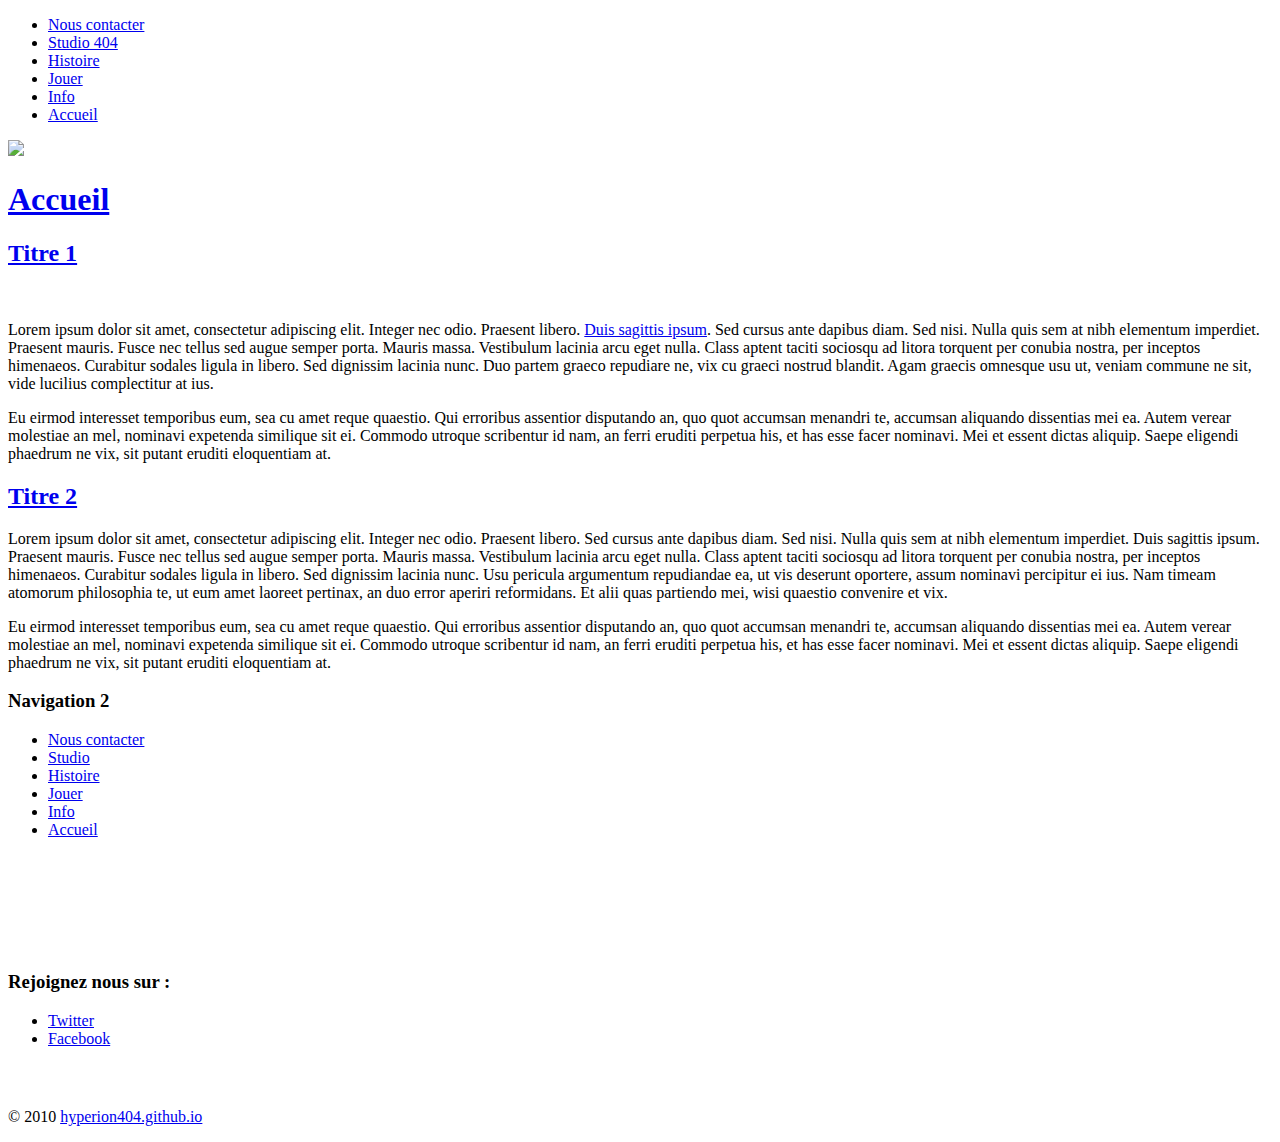
==== index.html @ e29e5f02 "commit 2" ====
<!doctype html>
<html lang="en">
<head>
	<meta charset="utf-8" />
    <title>Projet : Hyperion </title>
	<link rel="stylesheet" href="styles.css" />
</head>

<body>
<div id="body"><!-- #body -->

	<nav><!-- 1ere nav -->
		<div class="menu">
			<ul>
				<li><a href="Nouscontacter.html">Nous contacter</a></li>
				<li><a href="Studio.html">Studio 404</a></li>
				<li><a href="histoire.html">Histoire</a></li>
				<li><a href="jouer.html">Jouer</a></li>
				<li><a href="info.html">Info</a></li>
				<li><a href="index.html">Accueil</a></li>
			</ul>
		</div>
	</nav><!-- fin nav nav -->
	
	<header><!-- header -->
        <img src="images/logo.png">
	</header><!-- fin header -->
	
	<section id="milieu">  <!-- #milieu -->
        <h1><a href="#">Accueil</a></h1>
		  <section id="contenu">  <!-- #contenu -->
        		<article>
							<h2><a href="#">Titre 1</a></h2>
							<img src="images/logo2.png" alt="" class="alignleft" /><p>Lorem ipsum dolor sit amet, consectetur adipiscing elit. Integer nec odio. Praesent libero. <a href="#">Duis sagittis ipsum</a>. Sed cursus ante dapibus diam. Sed nisi. Nulla quis sem at nibh elementum imperdiet.  Praesent mauris. Fusce nec tellus sed augue semper porta. Mauris massa. Vestibulum lacinia arcu eget nulla. Class aptent taciti sociosqu ad litora torquent per conubia nostra, per inceptos himenaeos. Curabitur sodales ligula in libero. Sed dignissim lacinia nunc. Duo partem graeco repudiare ne, vix cu graeci nostrud blandit. Agam graecis omnesque usu ut, veniam commune ne sit, vide lucilius complectitur at ius.</p>
							<p>Eu eirmod interesset temporibus eum, sea cu amet reque quaestio. Qui erroribus assentior disputando an, quo quot accumsan menandri te, accumsan aliquando dissentias mei ea. Autem verear molestiae an mel, nominavi expetenda similique sit ei. Commodo utroque scribentur id nam, an ferri eruditi perpetua his, et has esse facer nominavi. Mei et essent dictas aliquip. Saepe eligendi phaedrum ne vix, sit putant eruditi eloquentiam at.</p>
						</article>
						
        		<article>
							<h2><a href="#">Titre 2</a></h2>
							<p>Lorem ipsum dolor sit amet, consectetur adipiscing elit. Integer nec odio. Praesent libero. Sed cursus ante dapibus diam. Sed nisi. Nulla quis sem at nibh elementum imperdiet. Duis sagittis ipsum. Praesent mauris. Fusce nec tellus sed augue semper porta. Mauris massa. Vestibulum lacinia arcu eget nulla. Class aptent taciti sociosqu ad litora torquent per conubia nostra, per inceptos himenaeos. Curabitur sodales ligula in libero. Sed dignissim lacinia nunc. Usu pericula argumentum repudiandae ea, ut vis deserunt oportere, assum nominavi percipitur ei ius. Nam timeam atomorum philosophia te, ut eum amet laoreet pertinax, an duo error aperiri reformidans. Et alii quas partiendo mei, wisi quaestio convenire et vix.</p>
							<p>Eu eirmod interesset temporibus eum, sea cu amet reque quaestio. Qui erroribus assentior disputando an, quo quot accumsan menandri te, accumsan aliquando dissentias mei ea. Autem verear molestiae an mel, nominavi expetenda similique sit ei. Commodo utroque scribentur id nam, an ferri eruditi perpetua his, et has esse facer nominavi. Mei et essent dictas aliquip. Saepe eligendi phaedrum ne vix, sit putant eruditi eloquentiam at.</p>
						</article>
						
			</section><!-- end of #content -->

		<aside id="sidebar"><!-- sidebar -->
					<h3>Navigation 2 </h3>
					<ul>
						<li><a href="Nouscontacter.html">Nous contacter</a></li>
						<li><a href="Studio.html">Studio</a></li>
						<li><a href="histoire.html">Histoire</a></li>
						<li><a href="jouer.html">Jouer</a></li>
						<li><a href="info.html">Info</a></li>
						<li><a href="/">Accueil</a></li>
					</ul>
					
				<h3>&nbsp;</h3>
				<br />
  <br /><br />

            <h3>Rejoignez nous sur :</h3>
					<ul>
						<li><a href="#">Twitter</a></li>
						<li><a href="#">Facebook</a></li>
					</ul>

		</aside><!-- end of sidebar -->

	</section><!-- end of #main content and sidebar-->
	
		<footer>
		<section id="footer-area">

			<section id="footer-outer-block">
					
					<aside class="footer-segment">
							<h4>&nbsp;</h4>
								<p>&copy; 2010 <a href="/">hyperion404.github.io</a></p>
					</aside>

			</section><!-- end of footer-outer-block -->

		</section><!-- end of footer-area -->
	</footer>
	
</div><!-- #wrapper -->
</body>
</html>
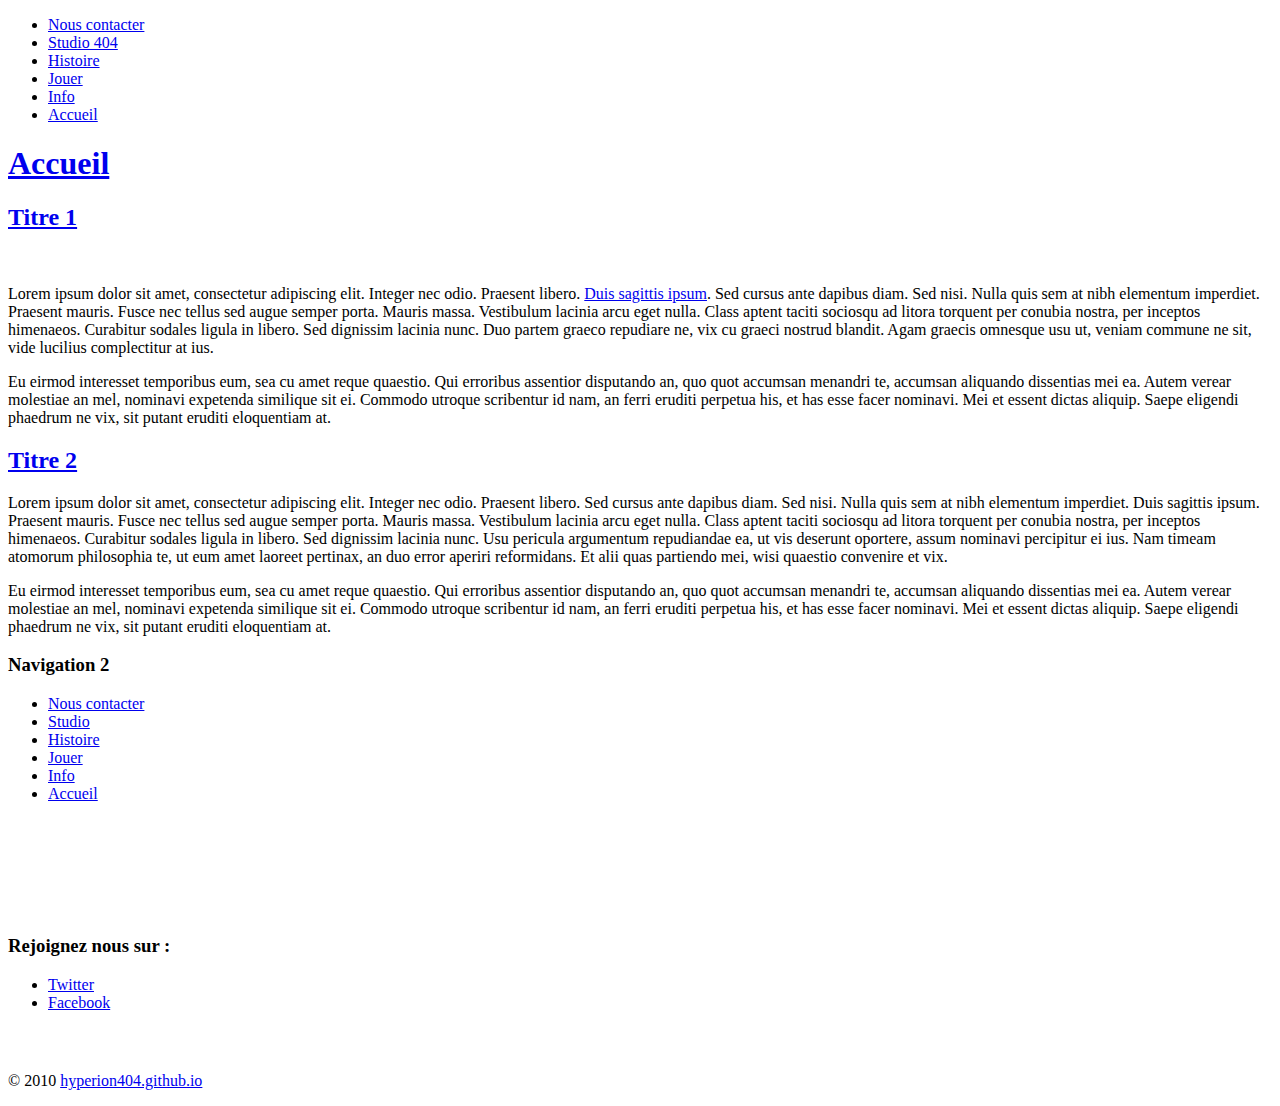
==== commit 1effa919: "logo acceuil" ====
--- a/index.html
+++ b/index.html
@@ -23,7 +23,6 @@
 	</nav><!-- fin nav nav -->
 	
 	<header><!-- header -->
-        <img src="images/logo.png">
 	</header><!-- fin header -->
 	
 	<section id="milieu">  <!-- #milieu -->
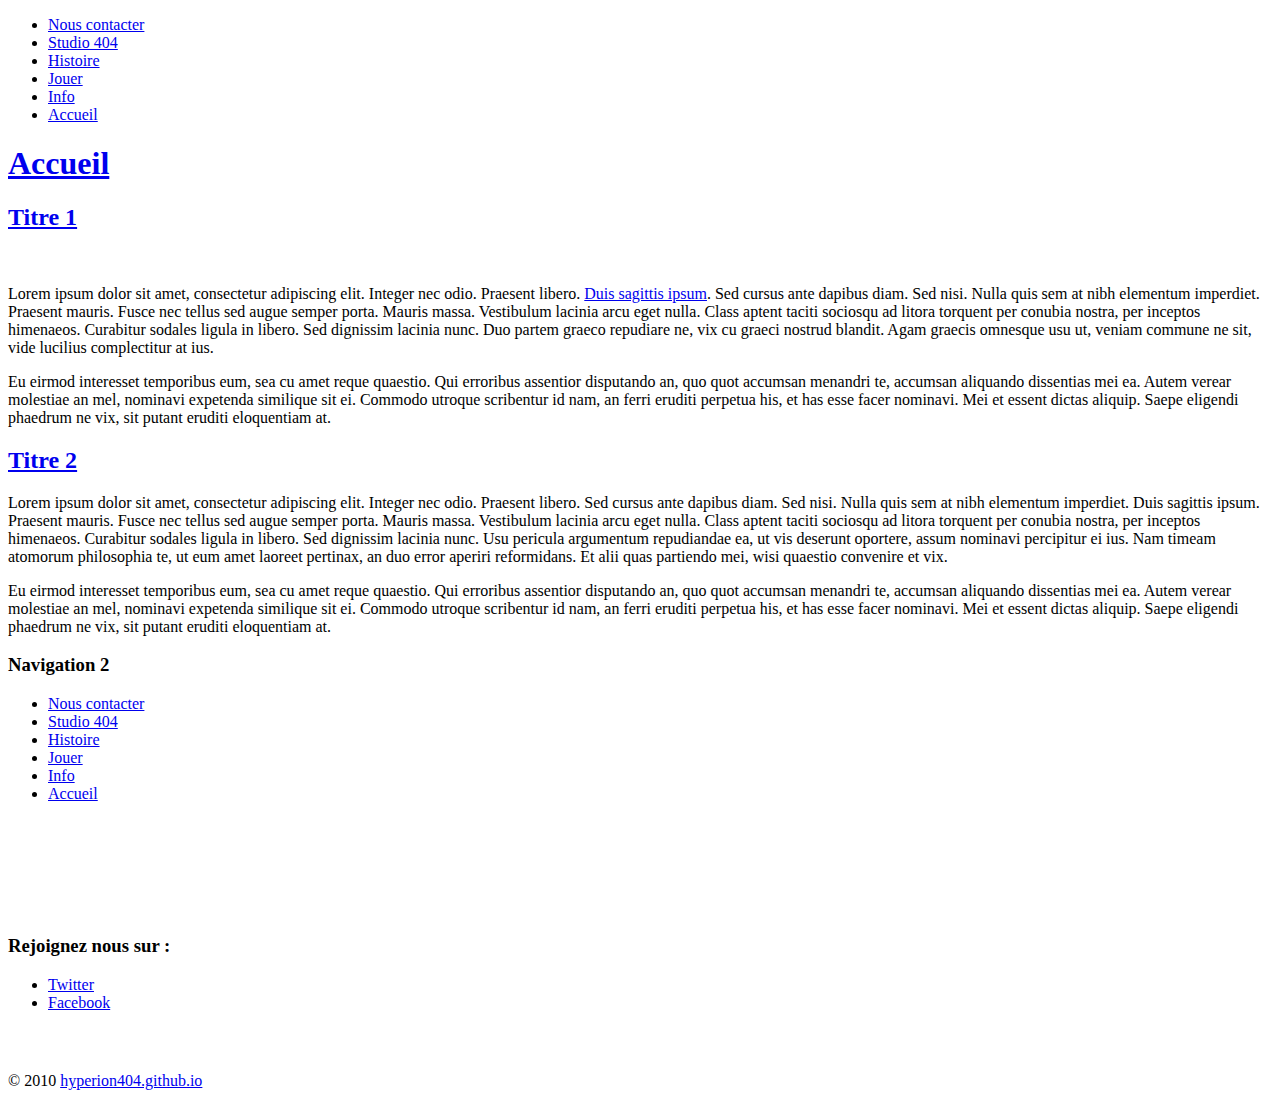
==== commit bfe5b52c: "main changes, nav , et renomer tous les dossier html" ====
--- a/index.html
+++ b/index.html
@@ -12,11 +12,11 @@
 	<nav><!-- 1ere nav -->
 		<div class="menu">
 			<ul>
-				<li><a href="Nouscontacter.html">Nous contacter</a></li>
-				<li><a href="Studio.html">Studio 404</a></li>
+				<li><a href="nouscontacter.html">Nous contacter</a></li>
+				<li><a href="studio.html">Studio 404</a></li>
 				<li><a href="histoire.html">Histoire</a></li>
 				<li><a href="jouer.html">Jouer</a></li>
-				<li><a href="info.html">Info</a></li>
+				<li><a href="informations.html">Info</a></li>
 				<li><a href="index.html">Accueil</a></li>
 			</ul>
 		</div>
@@ -45,13 +45,13 @@
 		<aside id="sidebar"><!-- sidebar -->
 					<h3>Navigation 2 </h3>
 					<ul>
-						<li><a href="Nouscontacter.html">Nous contacter</a></li>
-						<li><a href="Studio.html">Studio</a></li>
-						<li><a href="histoire.html">Histoire</a></li>
-						<li><a href="jouer.html">Jouer</a></li>
-						<li><a href="info.html">Info</a></li>
-						<li><a href="/">Accueil</a></li>
-					</ul>
+                        <li><a href="nouscontacter.html">Nous contacter</a></li>
+                        <li><a href="studio.html">Studio 404</a></li>
+                        <li><a href="histoire.html">Histoire</a></li>
+                        <li><a href="jouer.html">Jouer</a></li>
+                        <li><a href="informations.html">Info</a></li>
+                        <li><a href="index.html">Accueil</a></li>
+                    </ul>
 					
 				<h3>&nbsp;</h3>
 				<br />
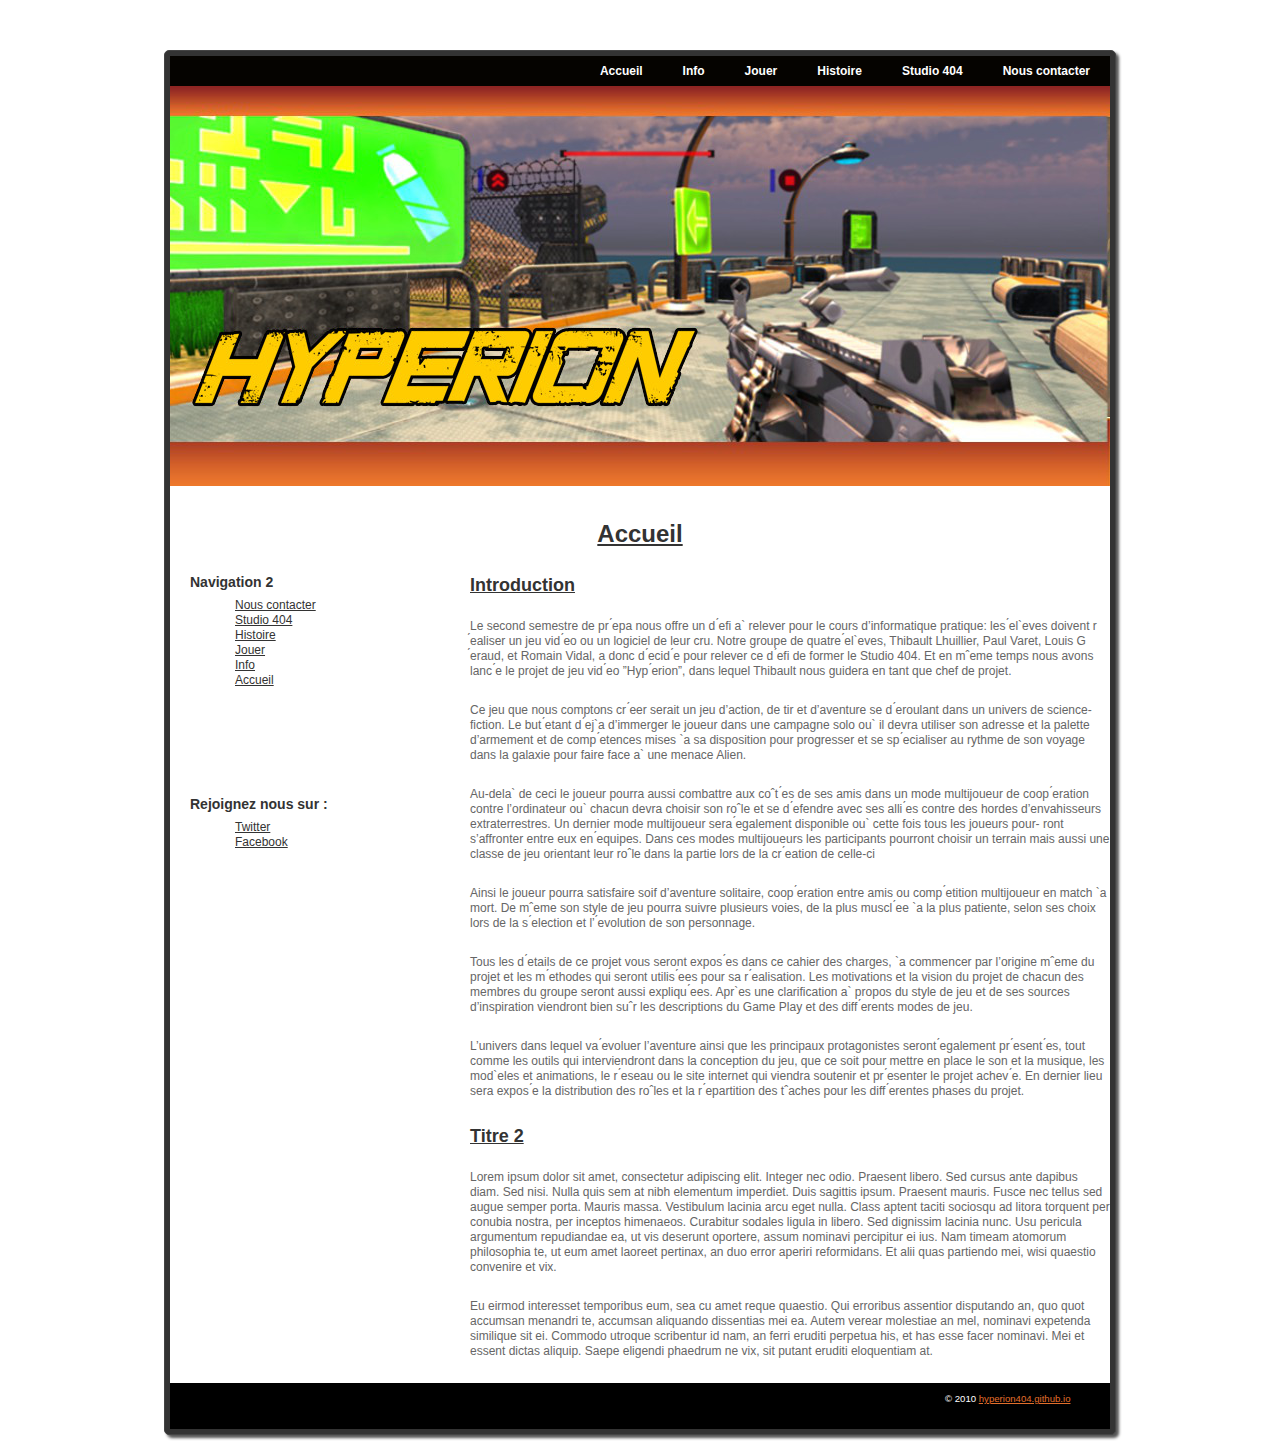
==== commit e8f82700: "inro ajoouté à la page d'acceuil" ====
--- a/index.html
+++ b/index.html
@@ -29,9 +29,16 @@
         <h1><a href="#">Accueil</a></h1>
 		  <section id="contenu">  <!-- #contenu -->
         		<article>
-							<h2><a href="#">Titre 1</a></h2>
-							<img src="images/logo2.png" alt="" class="alignleft" /><p>Lorem ipsum dolor sit amet, consectetur adipiscing elit. Integer nec odio. Praesent libero. <a href="#">Duis sagittis ipsum</a>. Sed cursus ante dapibus diam. Sed nisi. Nulla quis sem at nibh elementum imperdiet.  Praesent mauris. Fusce nec tellus sed augue semper porta. Mauris massa. Vestibulum lacinia arcu eget nulla. Class aptent taciti sociosqu ad litora torquent per conubia nostra, per inceptos himenaeos. Curabitur sodales ligula in libero. Sed dignissim lacinia nunc. Duo partem graeco repudiare ne, vix cu graeci nostrud blandit. Agam graecis omnesque usu ut, veniam commune ne sit, vide lucilius complectitur at ius.</p>
-							<p>Eu eirmod interesset temporibus eum, sea cu amet reque quaestio. Qui erroribus assentior disputando an, quo quot accumsan menandri te, accumsan aliquando dissentias mei ea. Autem verear molestiae an mel, nominavi expetenda similique sit ei. Commodo utroque scribentur id nam, an ferri eruditi perpetua his, et has esse facer nominavi. Mei et essent dictas aliquip. Saepe eligendi phaedrum ne vix, sit putant eruditi eloquentiam at.</p>
+							<h2><a href="#"> Introduction </a></h2>
+							<img src="images/logo2.png" alt="" class="alignleft" /><p>Le second semestre de pr ́epa nous offre un d ́efi a` relever pour le cours d’informatique pratique: les  ́el`eves doivent r ́ealiser un jeu vid ́eo ou un logiciel de leur cru. Notre groupe de quatre  ́el`eves, Thibault Lhuillier, Paul Varet, Louis G ́eraud, et Romain Vidal, a donc d ́ecid ́e pour relever ce d ́efi de former le Studio 404. Et en mˆeme temps nous avons lanc ́e le projet de jeu vid ́eo ”Hyp ́erion”, dans lequel Thibault nous guidera en tant que chef de projet.</p>
+							<p>Ce jeu que nous comptons cr ́eer serait un jeu d’action, de tir et d’aventure se d ́eroulant dans un univers de science-fiction. Le but  ́etant d ́ej`a d’immerger le joueur dans une campagne solo ou` il devra utiliser son adresse et la palette d’armement et de comp ́etences mises `a sa disposition pour progresser et se sp ́ecialiser au rythme de son voyage dans la galaxie pour faire face a` une menace Alien.</p>
+                            <p>Au-dela` de ceci le joueur pourra aussi combattre aux coˆt ́es de ses amis dans un mode multijoueur de coop ́eration contre l’ordinateur ou` chacun devra choisir son roˆle et se d ́efendre avec ses alli ́es contre des hordes d’envahisseurs extraterrestres.
+                            Un dernier mode multijoueur sera  ́egalement disponible ou` cette fois tous les joueurs pour- ront s’affronter entre eux en  ́equipes. Dans ces modes multijoueurs les participants pourront choisir un terrain mais aussi une classe de jeu orientant leur roˆle dans la partie lors de la cr ́eation de celle-ci</p>
+                            <p>
+                            Ainsi le joueur pourra satisfaire soif d’aventure solitaire, coop ́eration entre amis ou comp ́etition multijoueur en match `a mort. De mˆeme son style de jeu pourra suivre plusieurs voies, de la plus muscl ́ee `a la plus patiente, selon ses choix lors de la s ́election et l’ ́evolution de son personnage.</p>
+                            <p>Tous les d ́etails de ce projet vous seront expos ́es dans ce cahier des charges, `a commencer par l’origine mˆeme du projet et les m ́ethodes qui seront utilis ́ees pour sa r ́ealisation. Les motivations et la vision du projet de chacun des membres du groupe seront aussi expliqu ́ees. Apr`es une clarification a` propos du style de jeu et de ses sources d’inspiration viendront bien suˆr les descriptions du Game Play et des diff ́erents modes de jeu.</p>
+                            <p>L’univers dans lequel va  ́evoluer l’aventure ainsi que les principaux protagonistes seront  ́egalement pr ́esent ́es, tout comme les outils qui interviendront dans la conception du jeu, que ce soit pour mettre en place le son et la musique, les mod`eles et animations, le r ́eseau ou le site internet qui viendra soutenir et pr ́esenter le projet achev ́e. En dernier lieu sera expos ́e la distribution des roˆles et la r ́epartition des tˆaches pour les diff ́erentes phases du projet.
+</p>
 						</article>
 						
         		<article>
--- a/styles.css
+++ b/styles.css
@@ -0,0 +1,256 @@
+
+
+/* render html5 elements as block */
+header, footer, section, aside, nav, article 
+{
+	display: block;
+}
+
+body 
+{
+    
+	line-height: 1;
+    background: black;
+    background: url('images/bg.jpeg')fixed no-repeat top center;
+    background-attachment : fixed;
+	font-family: Verdana, Arial, Helvetica, sans-serif;
+	color: #666;
+	font-size: 12px;
+	line-height: 15px;
+}
+	
+/* layout */
+
+#body
+{
+    background: #333 ;
+    width: 940px;
+    margin: 0 auto;
+    margin-top: 50px;
+    margin-bottom: 20px;
+    -webkit-box-shadow: 3px 3px 3px #555;
+    -moz-box-shadow: 3px 3px 3px #444;
+    -moz-border-radius: 4px;
+    -webkit-border-radius:5px;
+    border: 1px solid #444;
+    padding: 5px;
+}
+
+nav
+{
+width: 940px;
+height: 30px;
+margin: 0 auto;
+background: #050300 ;
+}
+
+header
+{
+    width: 940px;
+    height:400px;
+    margin: 0 auto;
+    background: url(images/img.jpg) no-repeat left top;
+    text-align : left-side;
+}
+
+
+#milieu
+{
+width: 940px;
+margin: 0 auto;
+padding-top: 30px;
+background: #FFF;
+overflow: hidden;
+}
+
+#contenu {
+float: right;
+width: 640px;
+margin-left: 30px;
+}
+
+#sidebar {
+float: left;
+padding-left: 20px;
+width: 220px;
+}
+
+footer {
+width: 940px;
+margin: 0 auto;
+clear: both;
+}
+
+/* basics */
+
+h1,h2,h3,h4,h5,h6 {
+font-weight: bold;
+clear: both;
+color: #000;
+}
+
+a:link, a:visited {
+	color:#333;
+}
+
+a:hover, a:active {
+color: #e26e2b;
+}
+
+p {
+margin-bottom: 18px;
+}
+
+li {
+padding-left: 5px;
+}
+
+/* nav */
+
+nav .menu {
+font-size: 12px;
+font-weight: bold;
+}
+
+nav .menu ul {
+margin: 0;
+padding: 8px 0 0 20px;
+list-style: none;
+line-height: normal;
+}
+
+nav .menu li {
+display: block;
+float: right;
+}
+
+nav .menu a {
+display: block;
+float: left;
+margin-right: 5px;
+padding: 0px 15px;
+text-decoration: none;
+color: #FFF;
+}
+
+nav .menu a:hover {
+text-decoration:  blink;
+color: #e26e2b
+}
+
+/** HEADER */
+
+header h1, header h2 {
+margin: 0;
+padding: 0 0 0 30px;
+line-height: normal;
+}
+
+header h1 { 	
+float: left;
+padding-top: 20px; 
+}
+
+header h1 a:link, header h1 a:visited {
+text-decoration: none;
+color: #333;
+}
+
+header h1 a:hover { 
+text-decoration: underline; 
+}
+
+header h2 {
+padding: 20px 0 0 30px;
+font-style: italic;
+font-size: 14px;
+color: #FFFFFF;
+}
+
+/** ARTICLES **/
+article img {
+border: none;
+-webkit-box-shadow: 3px 3px 7px #777;
+-moz-box-shadow: 3px 3px 7px #777;
+}
+
+#contenu p, ul, ol, hr {
+margin-bottom: 24px;
+}
+
+#contenu ul ul, ol ol, ul ol, ol ul {
+margin-bottom: 0;
+}
+#milieu h1
+{
+    color: #333;
+    text-align: center;
+    line-height: 1.5em;
+    margin: 0 0 20px 0;
+}
+#contenu h2, h3, h4, h5, h6 {
+color: #333;
+margin: 0 0 20px 0;
+line-height: 1.5em;
+}
+
+.alignleft, img.alignleft {
+display: inline;
+float: left;
+margin-right: 10px;
+}
+
+.alignright, img.alignright {
+display: inline;
+float: right;
+margin-left: 10px;
+}
+
+.aligncenter, img.aligncenter {
+clear: both;
+display: block;
+margin-left: auto;
+margin-right: auto;
+}
+
+/* nav de coté + footer*/
+
+aside h3 {
+font-size: 14px;
+}
+
+aside ul {
+list-style: none;
+margin-bottom: 20px;
+margin-top: -15px;
+}
+
+#footer-area {
+	background: #000;
+	color: #FFF;
+	font-size: 80%;
+	padding: 5px 0;
+	overflow: hidden;
+}
+
+.footer-segment {
+	float: right;
+	margin-right: 15px;
+	margin-left: 15px;
+	width: 150px;
+}
+
+footer aside h4 {
+color: #FFF;
+font-size: 12px;
+line-height: 1.5em;
+}
+
+footer a:link, footer a:visited {
+color: #e26e2b;
+}
+
+footer p {
+margin-top: -35px;
+}
+
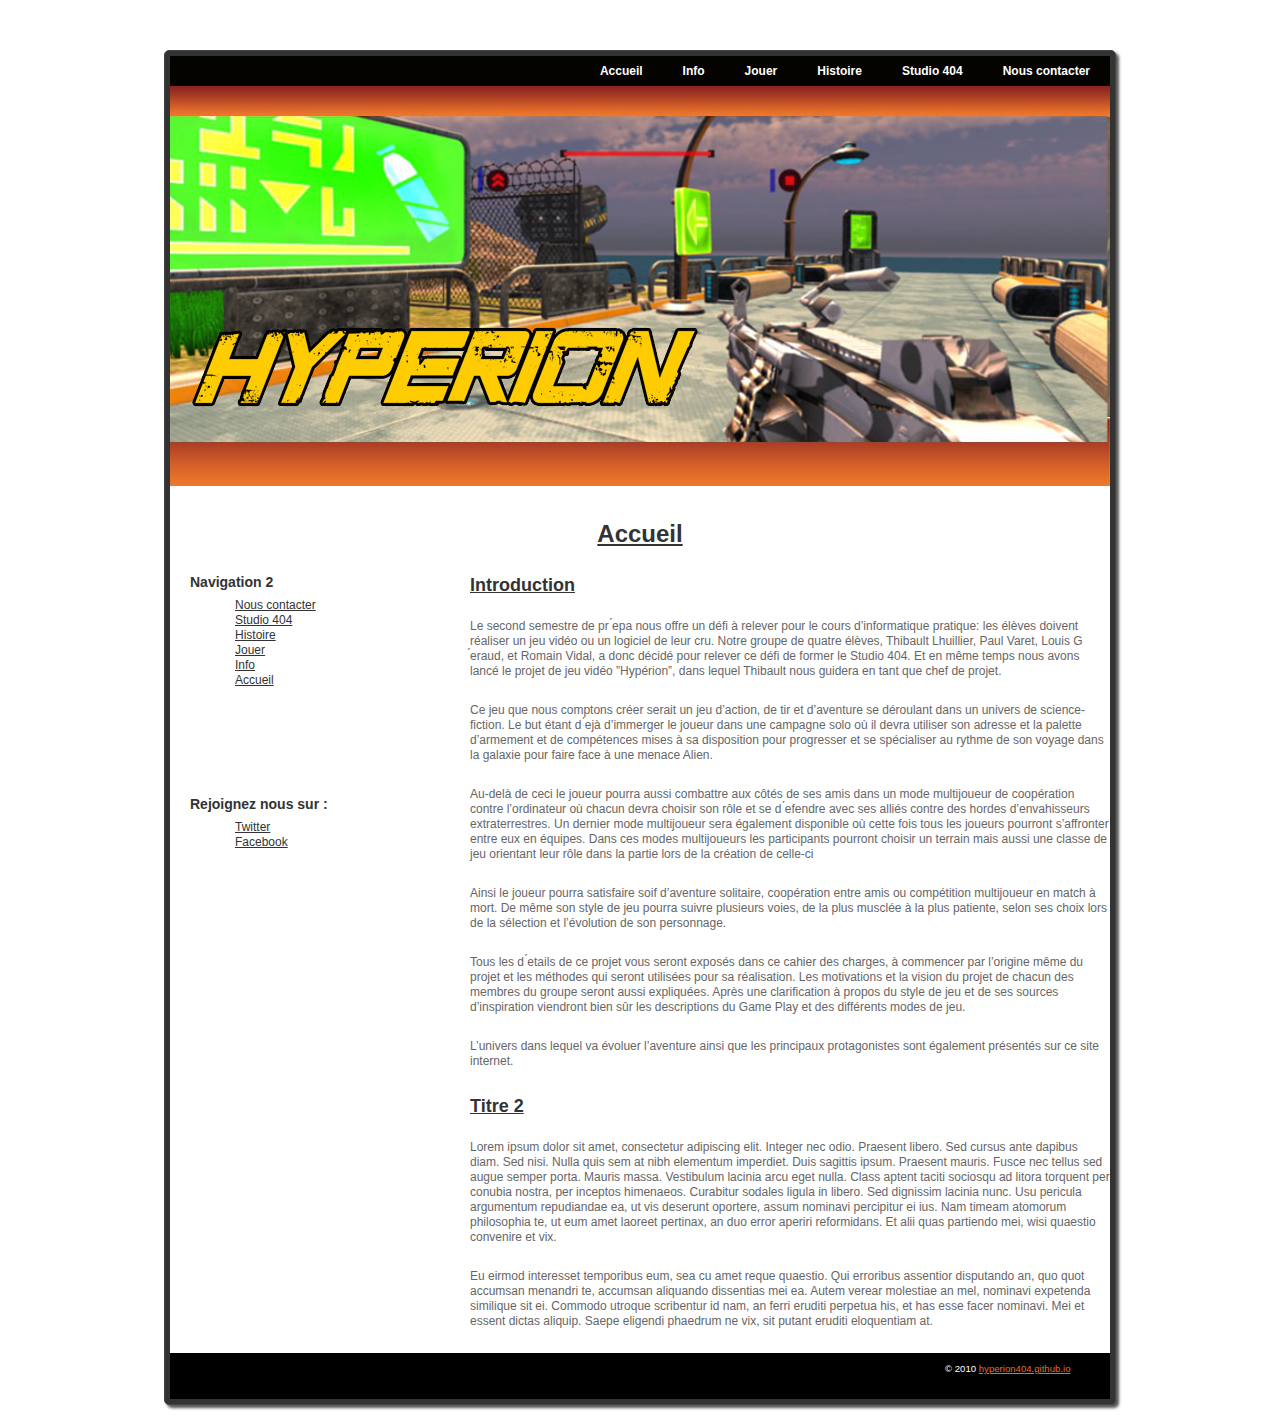
==== commit b9e158ab: "correction des accents" ====
--- a/index.html
+++ b/index.html
@@ -30,14 +30,14 @@
 		  <section id="contenu">  <!-- #contenu -->
         		<article>
 							<h2><a href="#"> Introduction </a></h2>
-							<img src="images/logo2.png" alt="" class="alignleft" /><p>Le second semestre de pr ́epa nous offre un d ́efi a` relever pour le cours d’informatique pratique: les  ́el`eves doivent r ́ealiser un jeu vid ́eo ou un logiciel de leur cru. Notre groupe de quatre  ́el`eves, Thibault Lhuillier, Paul Varet, Louis G ́eraud, et Romain Vidal, a donc d ́ecid ́e pour relever ce d ́efi de former le Studio 404. Et en mˆeme temps nous avons lanc ́e le projet de jeu vid ́eo ”Hyp ́erion”, dans lequel Thibault nous guidera en tant que chef de projet.</p>
-							<p>Ce jeu que nous comptons cr ́eer serait un jeu d’action, de tir et d’aventure se d ́eroulant dans un univers de science-fiction. Le but  ́etant d ́ej`a d’immerger le joueur dans une campagne solo ou` il devra utiliser son adresse et la palette d’armement et de comp ́etences mises `a sa disposition pour progresser et se sp ́ecialiser au rythme de son voyage dans la galaxie pour faire face a` une menace Alien.</p>
-                            <p>Au-dela` de ceci le joueur pourra aussi combattre aux coˆt ́es de ses amis dans un mode multijoueur de coop ́eration contre l’ordinateur ou` chacun devra choisir son roˆle et se d ́efendre avec ses alli ́es contre des hordes d’envahisseurs extraterrestres.
-                            Un dernier mode multijoueur sera  ́egalement disponible ou` cette fois tous les joueurs pour- ront s’affronter entre eux en  ́equipes. Dans ces modes multijoueurs les participants pourront choisir un terrain mais aussi une classe de jeu orientant leur roˆle dans la partie lors de la cr ́eation de celle-ci</p>
+							<img src="images/logo2.png" alt="" class="alignleft" /><p>Le second semestre de pr ́epa nous offre un défi à relever pour le cours d’informatique pratique: les élèves doivent réaliser un jeu vidéo ou un logiciel de leur cru. Notre groupe de quatre élèves, Thibault Lhuillier, Paul Varet, Louis G ́eraud, et Romain Vidal, a donc décidé pour relever ce défi de former le Studio 404. Et en même temps nous avons lancé le projet de jeu vidéo ”Hypérion”, dans lequel Thibault nous guidera en tant que chef de projet.</p>
+							<p>Ce jeu que nous comptons créer serait un jeu d’action, de tir et d’aventure se déroulant dans un univers de science-fiction. Le but étant d ́ejà d’immerger le joueur dans une campagne solo où il devra utiliser son adresse et la palette d’armement et de compétences mises à sa disposition pour progresser et se spécialiser au rythme de son voyage dans la galaxie pour faire face à une menace Alien.</p>
+                            <p>Au-delà de ceci le joueur pourra aussi combattre aux côtés de ses amis dans un mode multijoueur de coopération contre l’ordinateur où chacun devra choisir son rôle et se d ́efendre avec ses alliés contre des hordes d’envahisseurs extraterrestres.
+                            Un dernier mode multijoueur sera également disponible où cette fois tous les joueurs pourront s’affronter entre eux en équipes. Dans ces modes multijoueurs les participants pourront choisir un terrain mais aussi une classe de jeu orientant leur rôle dans la partie lors de la création de celle-ci</p>
                             <p>
-                            Ainsi le joueur pourra satisfaire soif d’aventure solitaire, coop ́eration entre amis ou comp ́etition multijoueur en match `a mort. De mˆeme son style de jeu pourra suivre plusieurs voies, de la plus muscl ́ee `a la plus patiente, selon ses choix lors de la s ́election et l’ ́evolution de son personnage.</p>
-                            <p>Tous les d ́etails de ce projet vous seront expos ́es dans ce cahier des charges, `a commencer par l’origine mˆeme du projet et les m ́ethodes qui seront utilis ́ees pour sa r ́ealisation. Les motivations et la vision du projet de chacun des membres du groupe seront aussi expliqu ́ees. Apr`es une clarification a` propos du style de jeu et de ses sources d’inspiration viendront bien suˆr les descriptions du Game Play et des diff ́erents modes de jeu.</p>
-                            <p>L’univers dans lequel va  ́evoluer l’aventure ainsi que les principaux protagonistes seront  ́egalement pr ́esent ́es, tout comme les outils qui interviendront dans la conception du jeu, que ce soit pour mettre en place le son et la musique, les mod`eles et animations, le r ́eseau ou le site internet qui viendra soutenir et pr ́esenter le projet achev ́e. En dernier lieu sera expos ́e la distribution des roˆles et la r ́epartition des tˆaches pour les diff ́erentes phases du projet.
+                            Ainsi le joueur pourra satisfaire soif d’aventure solitaire, coopération entre amis ou compétition multijoueur en match à mort. De même son style de jeu pourra suivre plusieurs voies, de la plus musclée à la plus patiente, selon ses choix lors de la sélection et l’évolution de son personnage.</p>
+                            <p>Tous les d ́etails de ce projet vous seront exposés dans ce cahier des charges, à commencer par l’origine même du projet et les méthodes qui seront utilisées pour sa réalisation. Les motivations et la vision du projet de chacun des membres du groupe seront aussi expliquées. Après une clarification à propos du style de jeu et de ses sources d’inspiration viendront bien sûr les descriptions du Game Play et des différents modes de jeu.</p>
+                            <p>L’univers dans lequel va évoluer l’aventure ainsi que les principaux protagonistes sont également présentés sur ce site internet.
 </p>
 						</article>
 						
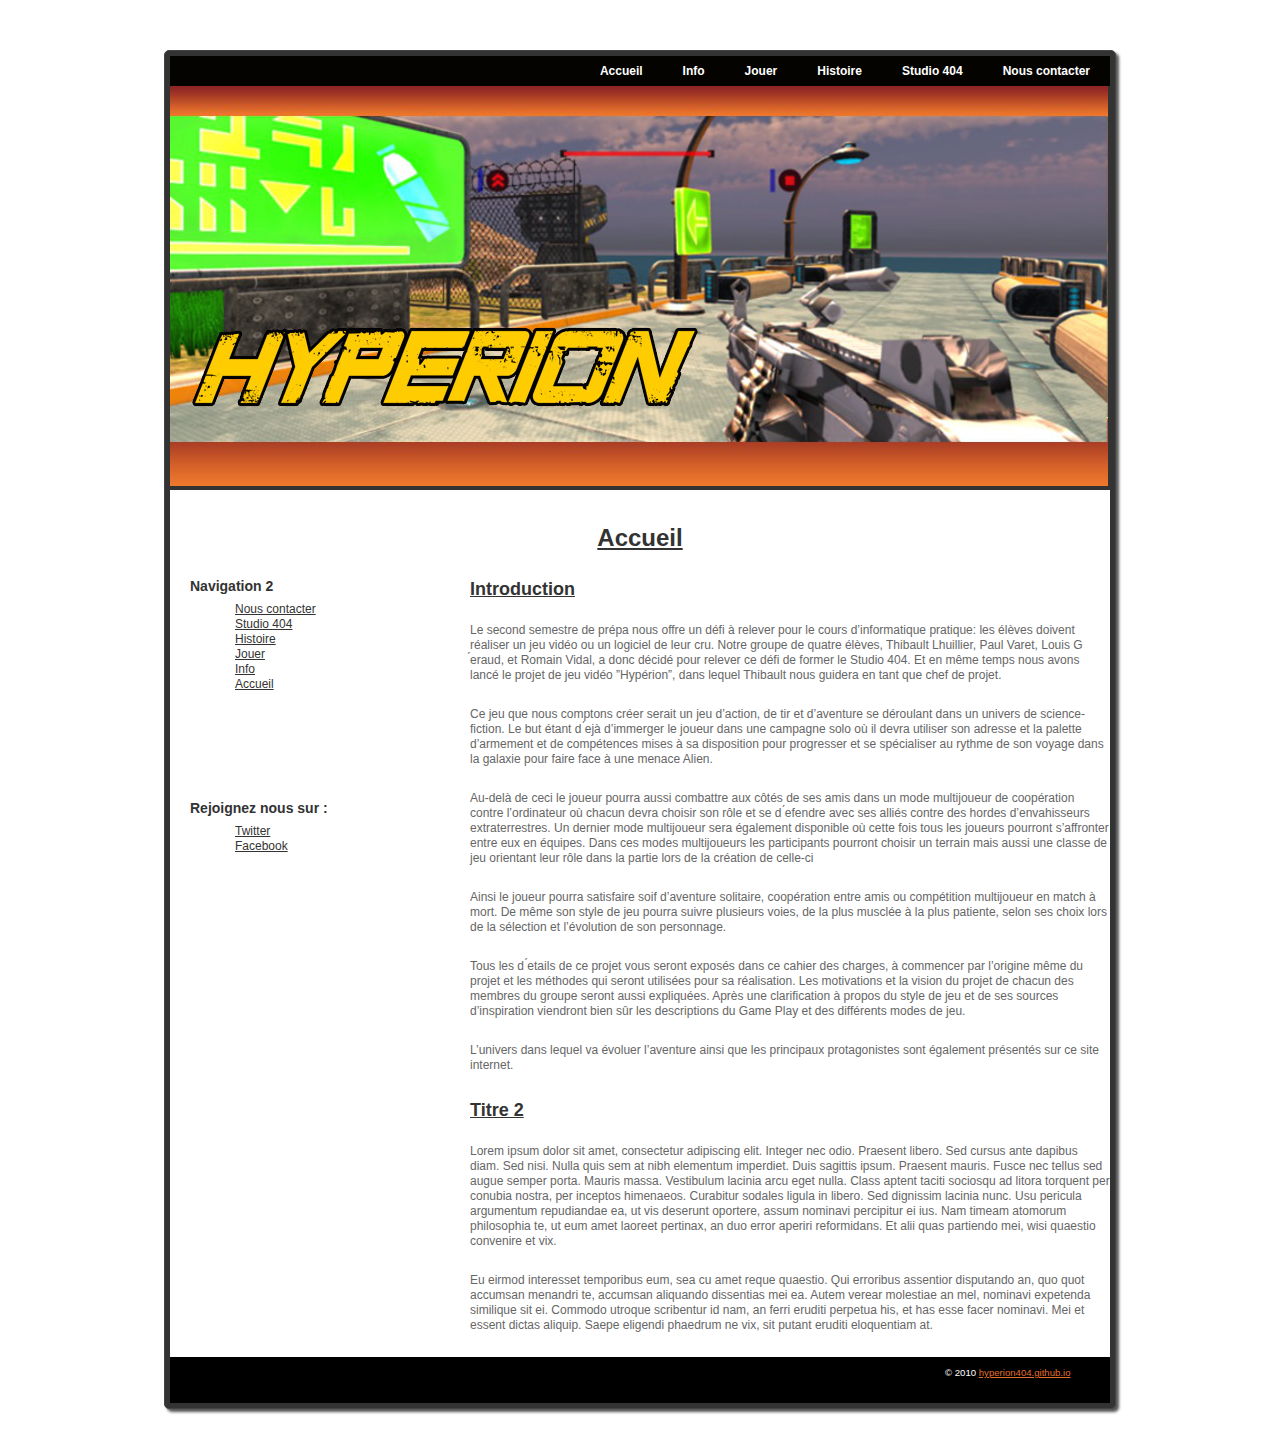
==== commit d2da1e48: "modiff index et img" ====
--- a/index.html
+++ b/index.html
@@ -23,6 +23,7 @@
 	</nav><!-- fin nav nav -->
 	
 	<header><!-- header -->
+        <img src="images/img.png" alt"" href="#img" />
 	</header><!-- fin header -->
 	
 	<section id="milieu">  <!-- #milieu -->
@@ -30,7 +31,7 @@
 		  <section id="contenu">  <!-- #contenu -->
         		<article>
 							<h2><a href="#"> Introduction </a></h2>
-							<img src="images/logo2.png" alt="" class="alignleft" /><p>Le second semestre de pr ́epa nous offre un défi à relever pour le cours d’informatique pratique: les élèves doivent réaliser un jeu vidéo ou un logiciel de leur cru. Notre groupe de quatre élèves, Thibault Lhuillier, Paul Varet, Louis G ́eraud, et Romain Vidal, a donc décidé pour relever ce défi de former le Studio 404. Et en même temps nous avons lancé le projet de jeu vidéo ”Hypérion”, dans lequel Thibault nous guidera en tant que chef de projet.</p>
+							<img src="images/logo2.png" alt="" class="alignleft" /><p>Le second semestre de prépa nous offre un défi à relever pour le cours d’informatique pratique: les élèves doivent réaliser un jeu vidéo ou un logiciel de leur cru. Notre groupe de quatre élèves, Thibault Lhuillier, Paul Varet, Louis G ́eraud, et Romain Vidal, a donc décidé pour relever ce défi de former le Studio 404. Et en même temps nous avons lancé le projet de jeu vidéo ”Hypérion”, dans lequel Thibault nous guidera en tant que chef de projet.</p>
 							<p>Ce jeu que nous comptons créer serait un jeu d’action, de tir et d’aventure se déroulant dans un univers de science-fiction. Le but étant d ́ejà d’immerger le joueur dans une campagne solo où il devra utiliser son adresse et la palette d’armement et de compétences mises à sa disposition pour progresser et se spécialiser au rythme de son voyage dans la galaxie pour faire face à une menace Alien.</p>
                             <p>Au-delà de ceci le joueur pourra aussi combattre aux côtés de ses amis dans un mode multijoueur de coopération contre l’ordinateur où chacun devra choisir son rôle et se d ́efendre avec ses alliés contre des hordes d’envahisseurs extraterrestres.
                             Un dernier mode multijoueur sera également disponible où cette fois tous les joueurs pourront s’affronter entre eux en équipes. Dans ces modes multijoueurs les participants pourront choisir un terrain mais aussi une classe de jeu orientant leur rôle dans la partie lors de la création de celle-ci</p>
--- a/styles.css
+++ b/styles.css
@@ -44,12 +44,12 @@
 background: #050300 ;
 }
 
-header
+#img header
 {
     width: 940px;
     height:400px;
     margin: 0 auto;
-    background: url(images/img.jpg) no-repeat left top;
+    background: no-repeat left top;
     text-align : left-side;
 }
 
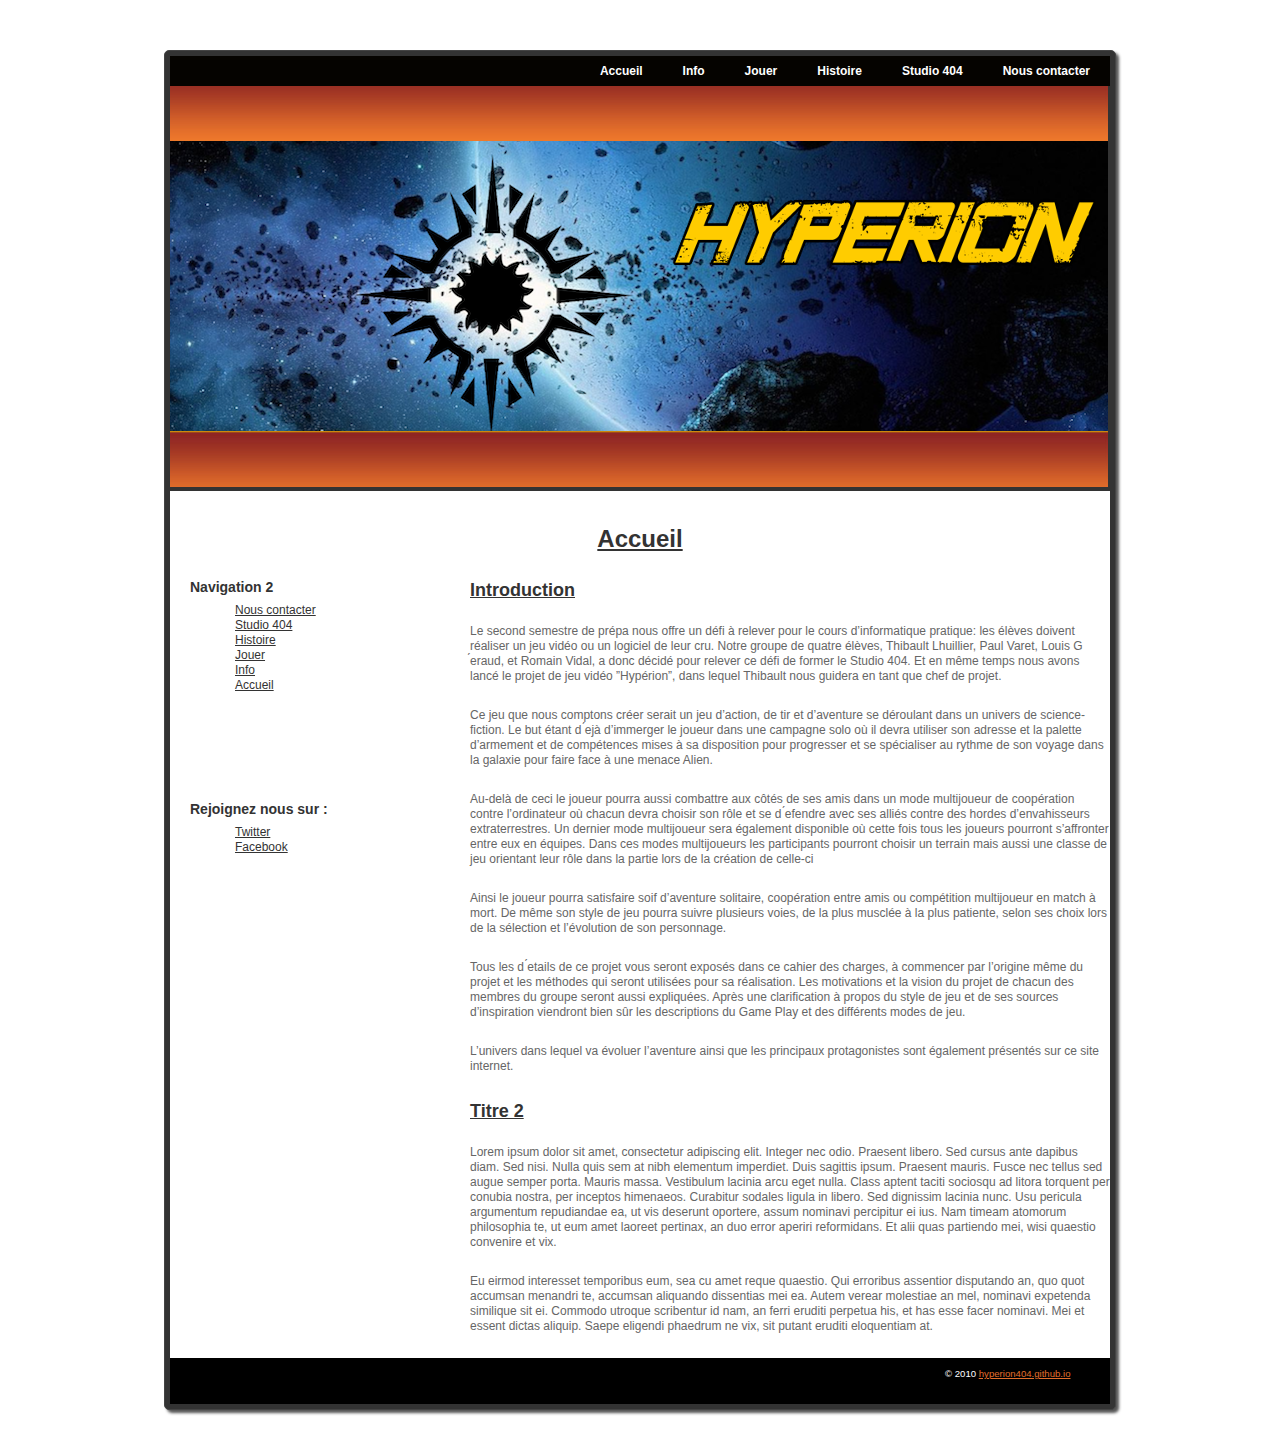
==== commit a27c4398: "salut" ====
--- a/index.html
+++ b/index.html
@@ -23,7 +23,7 @@
 	</nav><!-- fin nav nav -->
 	
 	<header><!-- header -->
-        <img src="images/img.png" alt"" href="#img" />
+        <img src="images/img2.png" alt"" href="#img" />
 	</header><!-- fin header -->
 	
 	<section id="milieu">  <!-- #milieu -->
--- a/styles.css
+++ b/styles.css
@@ -49,8 +49,8 @@
     width: 940px;
     height:400px;
     margin: 0 auto;
-    background: no-repeat left top;
-    text-align : left-side;
+    background: no-repeat center top;
+    text-align : center;
 }
 
 
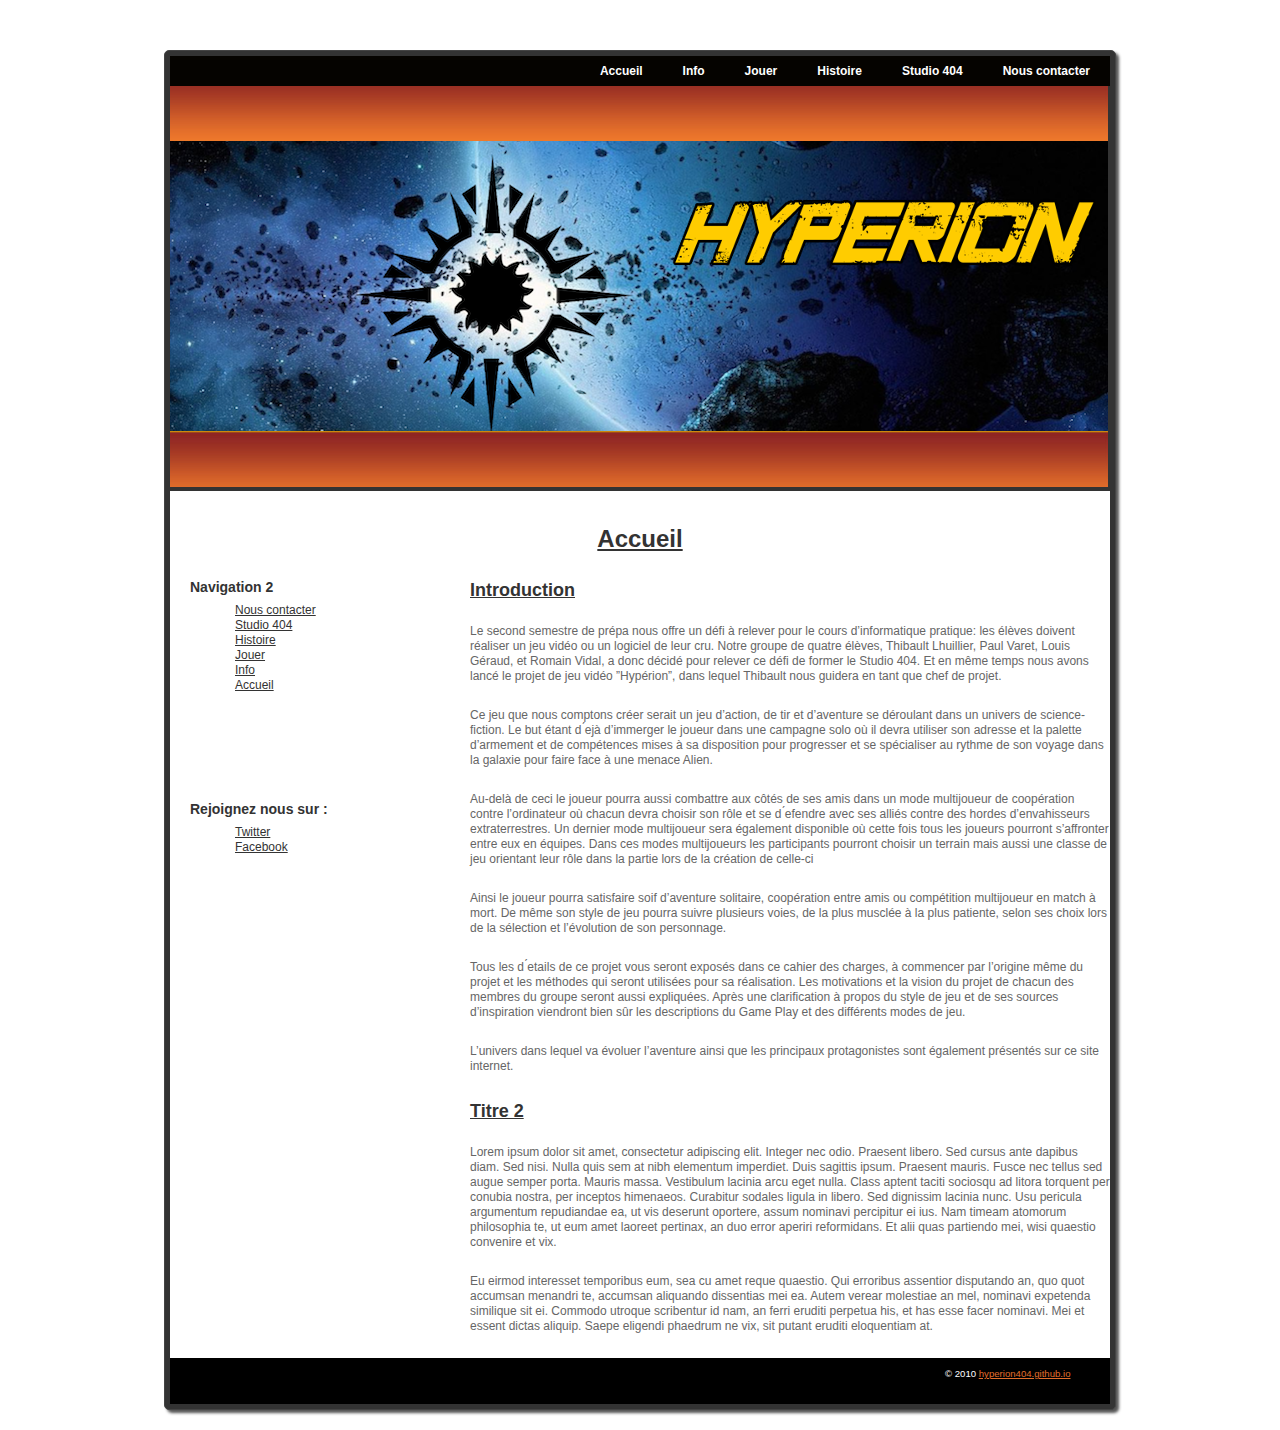
==== commit 5b8c7c99: "indexe faute" ====
--- a/index.html
+++ b/index.html
@@ -31,7 +31,7 @@
 		  <section id="contenu">  <!-- #contenu -->
         		<article>
 							<h2><a href="#"> Introduction </a></h2>
-							<img src="images/logo2.png" alt="" class="alignleft" /><p>Le second semestre de prépa nous offre un défi à relever pour le cours d’informatique pratique: les élèves doivent réaliser un jeu vidéo ou un logiciel de leur cru. Notre groupe de quatre élèves, Thibault Lhuillier, Paul Varet, Louis G ́eraud, et Romain Vidal, a donc décidé pour relever ce défi de former le Studio 404. Et en même temps nous avons lancé le projet de jeu vidéo ”Hypérion”, dans lequel Thibault nous guidera en tant que chef de projet.</p>
+							<img src="images/logo2.png" alt="" class="alignleft" /><p>Le second semestre de prépa nous offre un défi à relever pour le cours d’informatique pratique: les élèves doivent réaliser un jeu vidéo ou un logiciel de leur cru. Notre groupe de quatre élèves, Thibault Lhuillier, Paul Varet, Louis Géraud, et Romain Vidal, a donc décidé pour relever ce défi de former le Studio 404. Et en même temps nous avons lancé le projet de jeu vidéo ”Hypérion”, dans lequel Thibault nous guidera en tant que chef de projet.</p>
 							<p>Ce jeu que nous comptons créer serait un jeu d’action, de tir et d’aventure se déroulant dans un univers de science-fiction. Le but étant d ́ejà d’immerger le joueur dans une campagne solo où il devra utiliser son adresse et la palette d’armement et de compétences mises à sa disposition pour progresser et se spécialiser au rythme de son voyage dans la galaxie pour faire face à une menace Alien.</p>
                             <p>Au-delà de ceci le joueur pourra aussi combattre aux côtés de ses amis dans un mode multijoueur de coopération contre l’ordinateur où chacun devra choisir son rôle et se d ́efendre avec ses alliés contre des hordes d’envahisseurs extraterrestres.
                             Un dernier mode multijoueur sera également disponible où cette fois tous les joueurs pourront s’affronter entre eux en équipes. Dans ces modes multijoueurs les participants pourront choisir un terrain mais aussi une classe de jeu orientant leur rôle dans la partie lors de la création de celle-ci</p>
